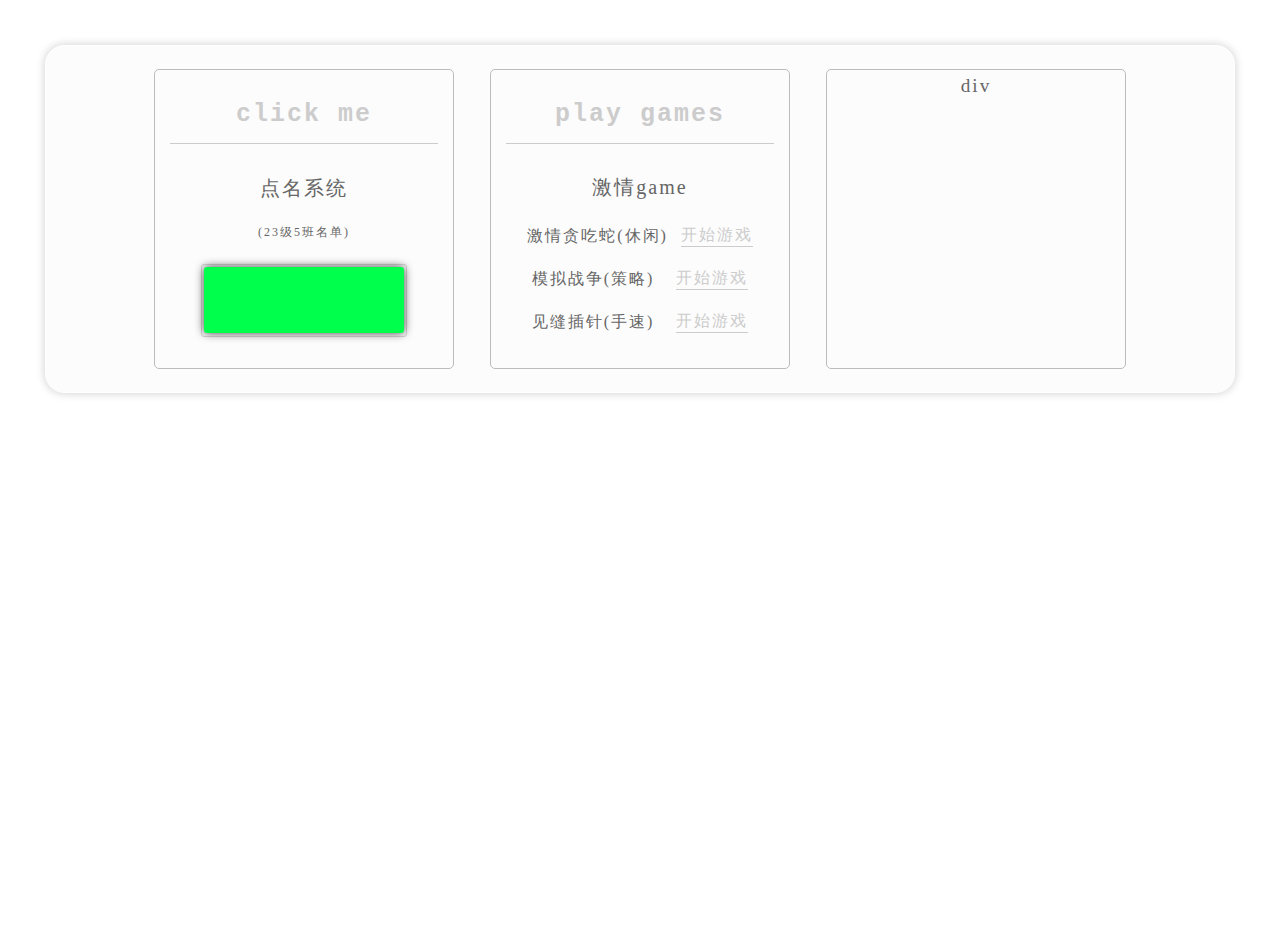
==== pages/index.html @ a9f50d77 "Add files via upload" ====
<!DOCTYPE html>
<html lang="en">
<head>
    <meta charset="UTF-8">
    <meta name="viewport" content="width=device-width, initial-scale=1.0, maximum-scale=1.0, user-scalable=no">
    <title>zhfdy.github.io</title>
    <link rel="stylesheet" href="./styles/index.css">
</head>
<body>
    <script src="./scripts/creat.js"></script>
    <script src="./scripts/index.js"></script>
</body>
</html>
---- pages/styles/index.css ----
* {
    margin: 0;
    padding: 0;
    box-sizing: border-box;
    user-select: none;
    transition: .3s;
}

body {
    min-height: 100vh;
}

div {
    padding: 5px;
}

span,
i,
a {
    display: block;
}

div {
    position: relative;
}

.header {
    margin: 5vmin;
    width: auto;
    height: auto;
    min-height: 320px;
}

.header h2 {
    position: absolute;
    top: 5%;
    left: 5%;
    width: 90%;
    height: 20%;
    color: #ccc;
    border-bottom: 1px solid #ccc;
    display: flex;
    justify-content: center;
    align-items: center;
    font-size: 1.3em;
    font-family: 'Courier New', Courier, monospace;
    font-weight: 600;
}

.header p {
    margin: 5px;
    width: 100%;
}

.header [class^=item] {
    margin: 2vmin;
    width: 300px;
    height: 300px;
    border: 1px solid rgb(188, 188, 188);
    border-radius: 5px;
    cursor: pointer;
}

.header [class^=xitem2] {
    position: absolute;
    top: 5%;
    left: 5%;
    width: 90%;
    height: 20%;
}

.header [class^=xitem2] {
    position: absolute;
    top: 30%;
    left: 5%;
    width: 90%;
    height: 65%;
    display: flex;
    flex-flow: row wrap;
    justify-content: center;
    align-items: center;
    align-self: center;

    .xxitem1 {
        font-size: 20px;
    }

    .xxitem2 {
        font-size: 12px;
    }
    .xxitem3 {
        width: 80%;
        height: 40%;
        padding: 1%;
        border: 1px solid rgb(215, 215, 215);
        border-radius: 3px;
    }
}

.header button {
    margin: auto;
    width: 100%;
    height: 100%;
    border: none;
    background-color: rgb(0, 255, 76);
    border-radius: 3px;
    box-shadow: 0 0 10px rgb(63, 63, 63);
    cursor: inherit;
}

.header button:hover {
    box-shadow: 0 0 10px rgb(164, 164, 164);
    background-color: rgb(0, 200, 50);
}
.xxitem3:hover {
    transform: scale(1.1);
}
.header ul{
    list-style: none;
}
ul.xxitem2{
    width: 100%;
    height: 70%;
    display: flex;
    flex-flow: column nowrap;
    justify-content: center;
    align-items: center;
    li {
        width: 100%;
        height: calc(100% / 3);
        padding: 0 10px;
        display: flex;
        justify-content: space-around;
        align-items: center;
        font-size: 16px;
        span{
            color: #ccc;
            border-bottom: 1px solid #ccc;
        }
        span:hover{
            cursor: pointer;
            color: #000;
        }
    }
}
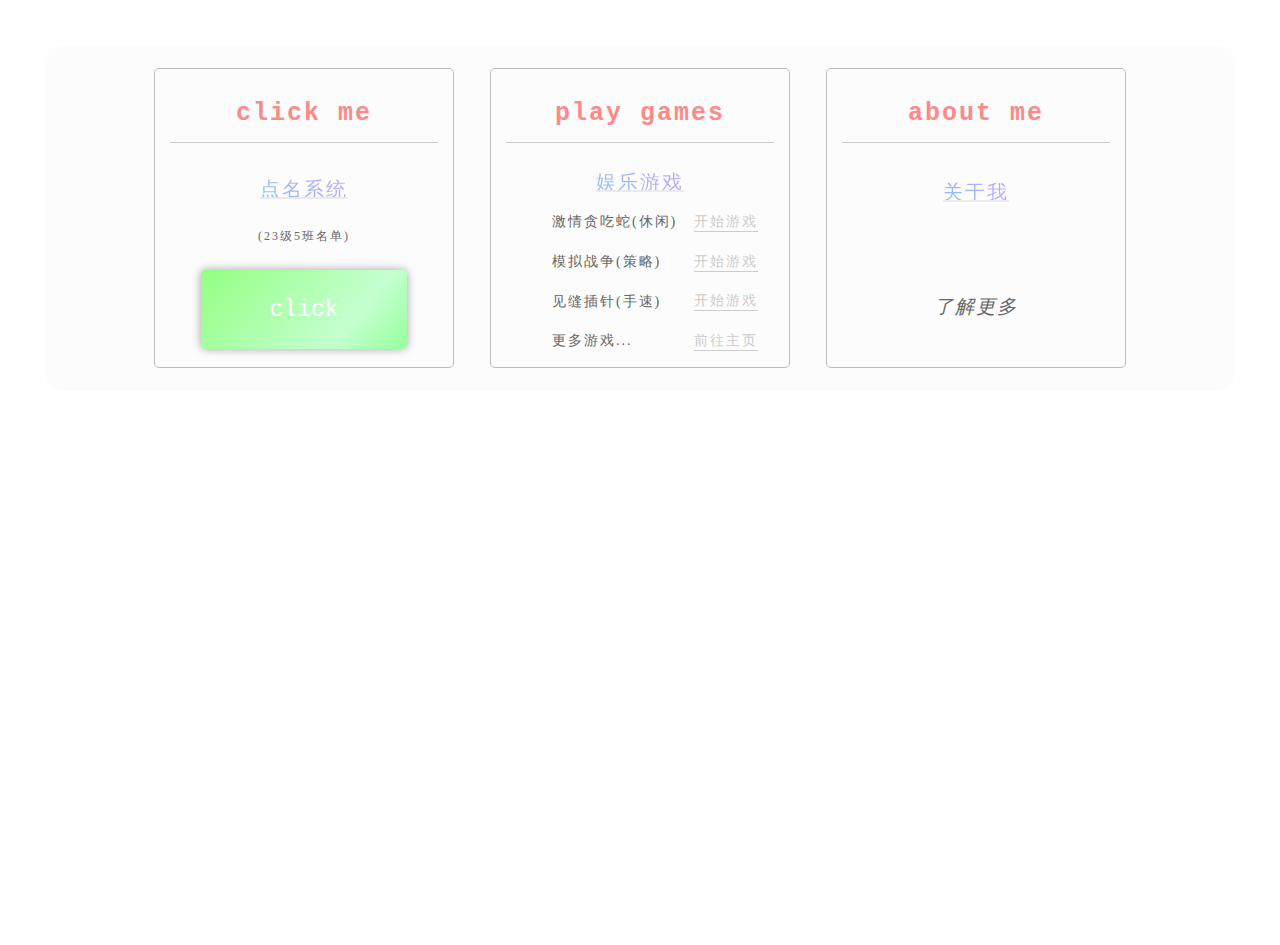
==== commit 25f91ca4: "Add files via upload" ====
--- a/pages/index.html
+++ b/pages/index.html
@@ -3,7 +3,7 @@
 <head>
     <meta charset="UTF-8">
     <meta name="viewport" content="width=device-width, initial-scale=1.0, maximum-scale=1.0, user-scalable=no">
-    <title>zhfdy.github.io</title>
+    <title>蔡徐坤</title>
     <link rel="stylesheet" href="./styles/index.css">
 </head>
 <body>
--- a/pages/styles/index.css
+++ b/pages/styles/index.css
@@ -3,6 +3,7 @@
     padding: 0;
     box-sizing: border-box;
     user-select: none;
+    position: relative;
     transition: .3s;
 }
 
@@ -37,7 +38,7 @@
     left: 5%;
     width: 90%;
     height: 20%;
-    color: #ccc;
+    color: #ff8888;
     border-bottom: 1px solid #ccc;
     display: flex;
     justify-content: center;
@@ -58,15 +59,6 @@
     height: 300px;
     border: 1px solid rgb(188, 188, 188);
     border-radius: 5px;
-    cursor: pointer;
-}
-
-.header [class^=xitem2] {
-    position: absolute;
-    top: 5%;
-    left: 5%;
-    width: 90%;
-    height: 20%;
 }
 
 .header [class^=xitem2] {
@@ -74,7 +66,7 @@
     top: 30%;
     left: 5%;
     width: 90%;
-    height: 65%;
+    height: 70%;
     display: flex;
     flex-flow: row wrap;
     justify-content: center;
@@ -83,6 +75,14 @@
 
     .xxitem1 {
         font-size: 20px;
+        text-decoration: underline solid #eaeaea;
+        color: transparent;
+        background-image: linear-gradient(30deg, rgb(75, 219, 255), rgb(253, 141, 255));
+        background-clip: text;
+        font-family: kaiti, sans-serif;
+    }
+    .xxitem1:hover {
+        transform: scale(1.1);
     }
 
     .xxitem2 {
@@ -92,35 +92,44 @@
         width: 80%;
         height: 40%;
         padding: 1%;
-        border: 1px solid rgb(215, 215, 215);
-        border-radius: 3px;
+        border-radius: 5px;
+        transition: .6s;
+    }
+    p.xxitem3 {
+        display: flex;
+        justify-content: center;
+        align-items: center;
     }
 }
 
 .header button {
     margin: auto;
+    position: absolute;
+    top: 0;
+    left: 0;
     width: 100%;
     height: 100%;
     border: none;
-    background-color: rgb(0, 255, 76);
-    border-radius: 3px;
-    box-shadow: 0 0 10px rgb(63, 63, 63);
-    cursor: inherit;
+    font: 500 1.2em Courier, monospace;
+    color: white;
+    background-position: 0 0;
+    background-image: linear-gradient(130deg, rgb(147, 255, 130), rgb(196, 255, 208), rgb(84, 255, 84), rgb(59, 255, 131));
+    background-size: 250% 100%;
+    border-radius: 5px;
+    box-shadow: 0 0 10px rgb(162, 162, 162);
+    cursor: pointer;
 }
 
 .header button:hover {
-    box-shadow: 0 0 10px rgb(164, 164, 164);
-    background-color: rgb(0, 200, 50);
-}
-.xxitem3:hover {
-    transform: scale(1.1);
+    box-shadow: 0 0 10px rgb(255, 255, 255) inset;
+    background-position: 100% 100%;
 }
 .header ul{
     list-style: none;
 }
 ul.xxitem2{
     width: 100%;
-    height: 70%;
+    height: 80%;
     display: flex;
     flex-flow: column nowrap;
     justify-content: center;
@@ -128,11 +137,14 @@
     li {
         width: 100%;
         height: calc(100% / 3);
-        padding: 0 10px;
+        margin: 3px 0;
+        padding: 5px 10px 5px 40px;
         display: flex;
-        justify-content: space-around;
+        justify-content: space-between;
         align-items: center;
-        font-size: 16px;
+        font-size: 14px;
+        border: 1px solid transparent;
+        border-radius: 2px;
         span{
             color: #ccc;
             border-bottom: 1px solid #ccc;
@@ -141,5 +153,79 @@
             cursor: pointer;
             color: #000;
         }
+        img{
+            position: absolute;
+            top: 70%;
+            left: 4%;
+            width: auto;
+            height: 50%;
+            opacity: 0;
+        }
+    }
+    li:hover>img {
+        opacity: 1;
+        top: 25%;
+    }
+    li:nth-child(1):hover {
+        border: 1px solid #afff9f;
+    }
+    li:nth-child(2):hover {
+        border: 1px solid #ffa7a9;
+    }
+    li:nth-child(3):hover {
+        border: 1px solid #99dfff;
+    }
+    li:nth-child(4):hover {
+        border: 1px solid #acfeff;
+    }
+}
+
+@media screen and (max-width: 768px) {
+    ul.xxitem2{
+        width: 100%;
+        height: 80%;
+        display: flex;
+        flex-flow: column nowrap;
+        justify-content: center;
+        align-items: center;
+        li {
+            width: 100%;
+            height: calc(100% / 3);
+            margin: 3px 0;
+            padding: 5px 10px 5px 40px;
+            display: flex;
+            justify-content: space-between;
+            align-items: center;
+            font-size: 14px;
+            border-radius: 2px;
+            span{
+                color: #ccc;
+                border-bottom: 1px solid #ccc;
+            }
+            span:hover{
+                cursor: pointer;
+                color: #000;
+            }
+            img{
+                position: absolute;
+                top: 25%;
+                left: 4%;
+                width: auto;
+                height: 50%;
+                opacity: 1;
+            }
+        }
+        li:nth-child(1) {
+            border: 1px solid #afff9f;
+        }
+        li:nth-child(2) {
+            border: 1px solid #ffa7a9;
+        }
+        li:nth-child(3) {
+            border: 1px solid #99dfff;
+        }
+        li:nth-child(4) {
+            border: 1px solid #acfeff;
+        }
     }
 }